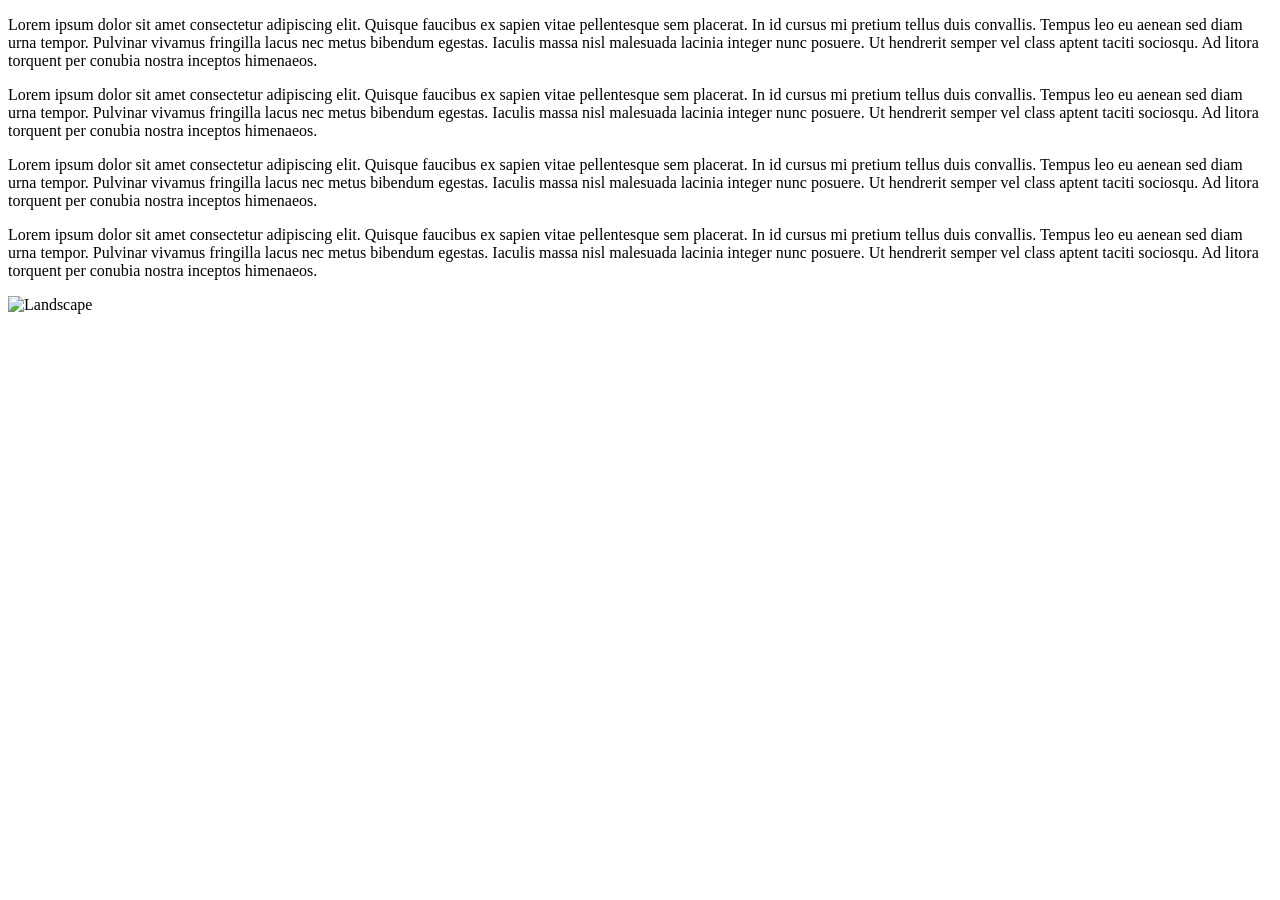
==== index.html @ 41e3fafe "index.html" ====
<!doctype html>
<html land="en">
  <head metacharset="utf-8"> </head>
  <body>
    <p>
      Lorem ipsum dolor sit amet consectetur adipiscing elit. Quisque faucibus
      ex sapien vitae pellentesque sem placerat. In id cursus mi pretium tellus
      duis convallis. Tempus leo eu aenean sed diam urna tempor. Pulvinar
      vivamus fringilla lacus nec metus bibendum egestas. Iaculis massa nisl
      malesuada lacinia integer nunc posuere. Ut hendrerit semper vel class
      aptent taciti sociosqu. Ad litora torquent per conubia nostra inceptos
      himenaeos.
    </p>
    <p>
      Lorem ipsum dolor sit amet consectetur adipiscing elit. Quisque faucibus
      ex sapien vitae pellentesque sem placerat. In id cursus mi pretium tellus
      duis convallis. Tempus leo eu aenean sed diam urna tempor. Pulvinar
      vivamus fringilla lacus nec metus bibendum egestas. Iaculis massa nisl
      malesuada lacinia integer nunc posuere. Ut hendrerit semper vel class
      aptent taciti sociosqu. Ad litora torquent per conubia nostra inceptos
      himenaeos.
    </p>
    <p>
      Lorem ipsum dolor sit amet consectetur adipiscing elit. Quisque faucibus
      ex sapien vitae pellentesque sem placerat. In id cursus mi pretium tellus
      duis convallis. Tempus leo eu aenean sed diam urna tempor. Pulvinar
      vivamus fringilla lacus nec metus bibendum egestas. Iaculis massa nisl
      malesuada lacinia integer nunc posuere. Ut hendrerit semper vel class
      aptent taciti sociosqu. Ad litora torquent per conubia nostra inceptos
      himenaeos.
    </p>
    <p>
      Lorem ipsum dolor sit amet consectetur adipiscing elit. Quisque faucibus
      ex sapien vitae pellentesque sem placerat. In id cursus mi pretium tellus
      duis convallis. Tempus leo eu aenean sed diam urna tempor. Pulvinar
      vivamus fringilla lacus nec metus bibendum egestas. Iaculis massa nisl
      malesuada lacinia integer nunc posuere. Ut hendrerit semper vel class
      aptent taciti sociosqu. Ad litora torquent per conubia nostra inceptos
      himenaeos.
    </p>
    <img
      src="https://images.pexels.com/photos/36405831/pexels-photo-36405831.jpeg"
      alt="Landscape"
      width="500"
      height="300"
    />
  </body>
</html>
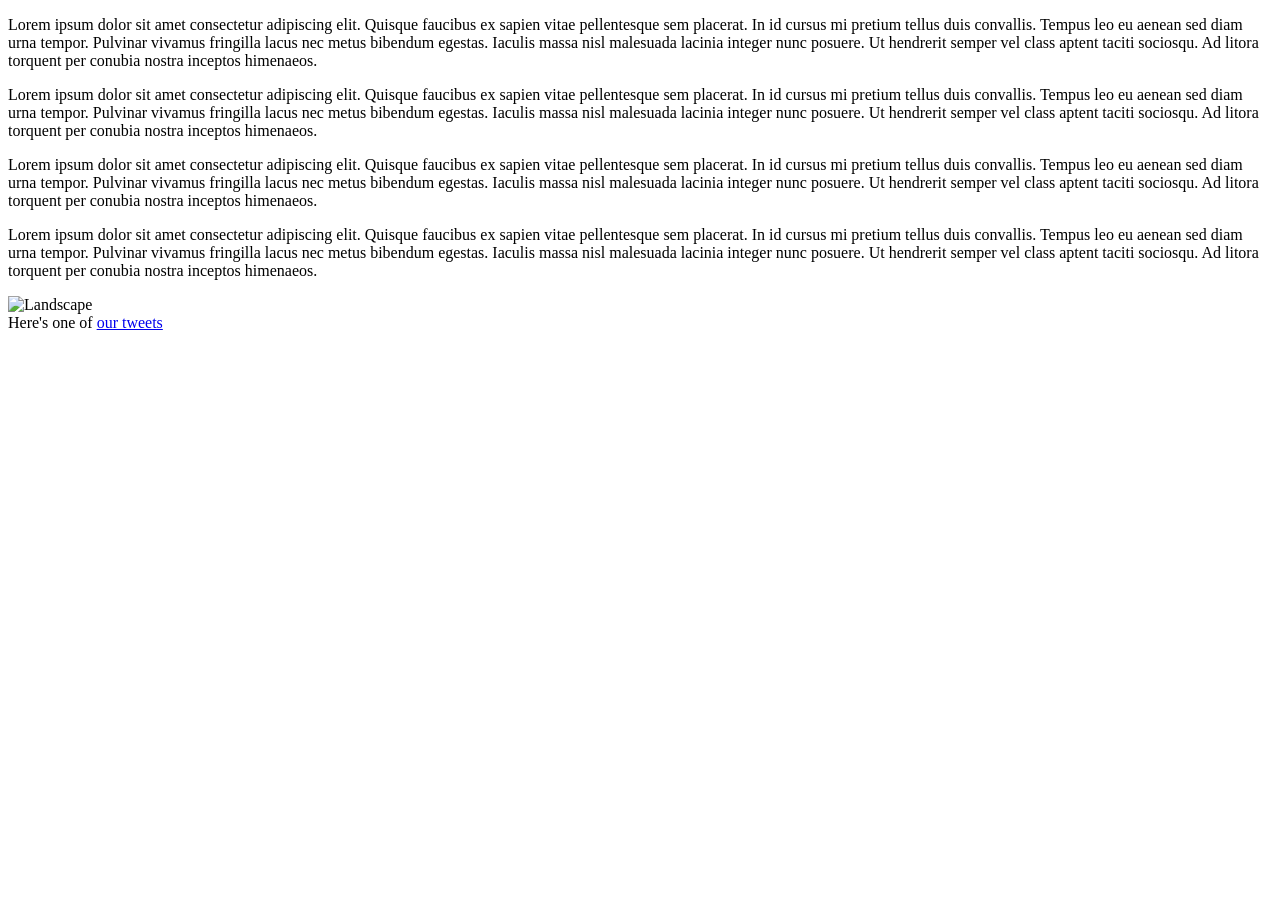
==== commit f047d895: "added <a>" ====
--- a/index.html
+++ b/index.html
@@ -43,6 +43,7 @@
       alt="Landscape"
       width="500"
       height="300"
-    />
+    /><br />
+    <p2>Here's one of <a href="tweets.html">our tweets</a></p2>
   </body>
 </html>
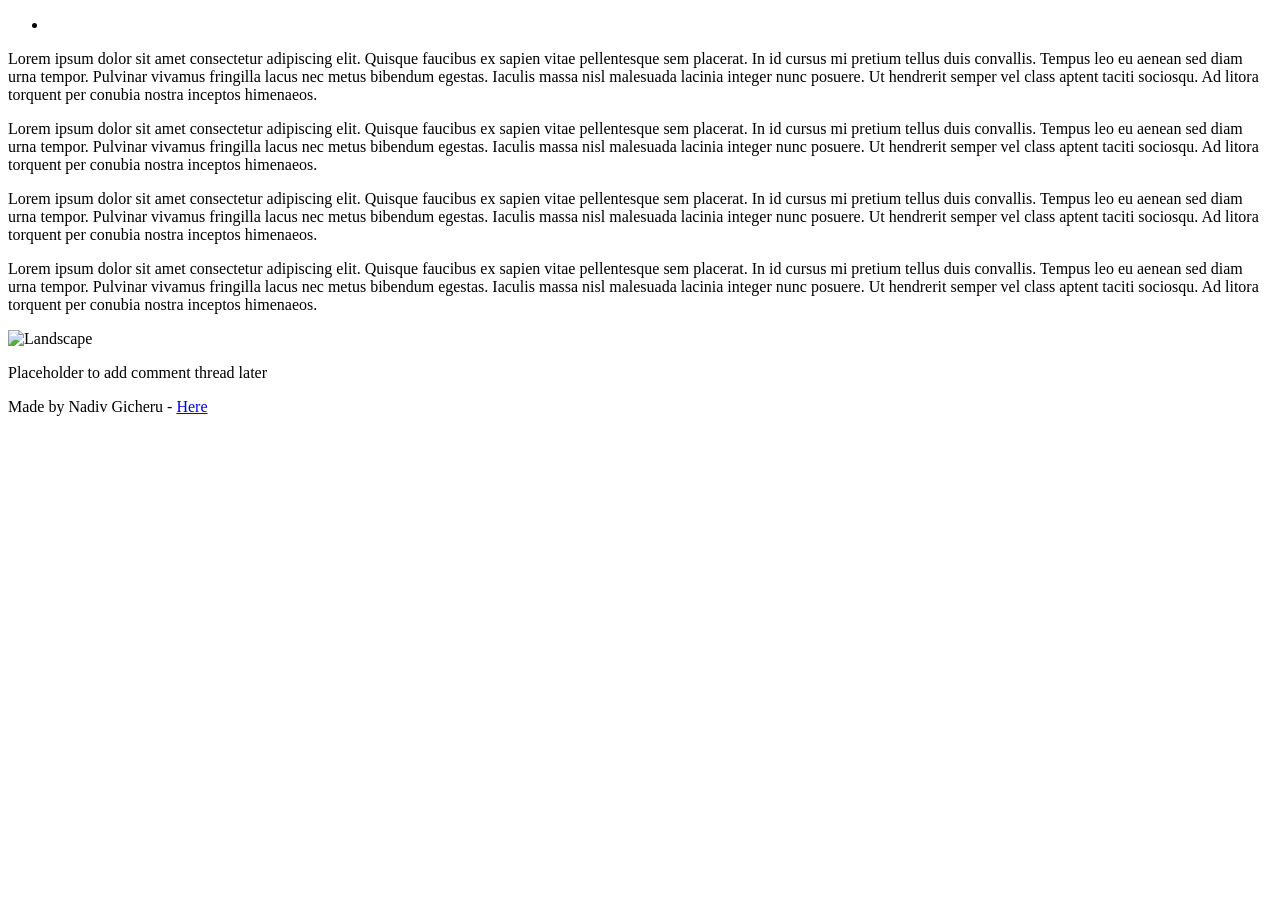
==== commit 8dfb4bfe: "cool" ====
--- a/index.html
+++ b/index.html
@@ -2,48 +2,65 @@
 <html land="en">
   <head metacharset="utf-8"> </head>
   <body>
-    <p>
-      Lorem ipsum dolor sit amet consectetur adipiscing elit. Quisque faucibus
-      ex sapien vitae pellentesque sem placerat. In id cursus mi pretium tellus
-      duis convallis. Tempus leo eu aenean sed diam urna tempor. Pulvinar
-      vivamus fringilla lacus nec metus bibendum egestas. Iaculis massa nisl
-      malesuada lacinia integer nunc posuere. Ut hendrerit semper vel class
-      aptent taciti sociosqu. Ad litora torquent per conubia nostra inceptos
-      himenaeos.
-    </p>
-    <p>
-      Lorem ipsum dolor sit amet consectetur adipiscing elit. Quisque faucibus
-      ex sapien vitae pellentesque sem placerat. In id cursus mi pretium tellus
-      duis convallis. Tempus leo eu aenean sed diam urna tempor. Pulvinar
-      vivamus fringilla lacus nec metus bibendum egestas. Iaculis massa nisl
-      malesuada lacinia integer nunc posuere. Ut hendrerit semper vel class
-      aptent taciti sociosqu. Ad litora torquent per conubia nostra inceptos
-      himenaeos.
-    </p>
-    <p>
-      Lorem ipsum dolor sit amet consectetur adipiscing elit. Quisque faucibus
-      ex sapien vitae pellentesque sem placerat. In id cursus mi pretium tellus
-      duis convallis. Tempus leo eu aenean sed diam urna tempor. Pulvinar
-      vivamus fringilla lacus nec metus bibendum egestas. Iaculis massa nisl
-      malesuada lacinia integer nunc posuere. Ut hendrerit semper vel class
-      aptent taciti sociosqu. Ad litora torquent per conubia nostra inceptos
-      himenaeos.
-    </p>
-    <p>
-      Lorem ipsum dolor sit amet consectetur adipiscing elit. Quisque faucibus
-      ex sapien vitae pellentesque sem placerat. In id cursus mi pretium tellus
-      duis convallis. Tempus leo eu aenean sed diam urna tempor. Pulvinar
-      vivamus fringilla lacus nec metus bibendum egestas. Iaculis massa nisl
-      malesuada lacinia integer nunc posuere. Ut hendrerit semper vel class
-      aptent taciti sociosqu. Ad litora torquent per conubia nostra inceptos
-      himenaeos.
-    </p>
-    <img
-      src="https://images.pexels.com/photos/36405831/pexels-photo-36405831.jpeg"
-      alt="Landscape"
-      width="500"
-      height="300"
-    /><br />
-    <p2>Here's one of <a href="tweets.html">our tweets</a></p2>
+    <header>
+      <ul>
+        <li><a href="tweets.html"></a></li>
+      </ul>
+    </header>
+    <main>
+      <article>
+        <p>
+          Lorem ipsum dolor sit amet consectetur adipiscing elit. Quisque
+          faucibus ex sapien vitae pellentesque sem placerat. In id cursus mi
+          pretium tellus duis convallis. Tempus leo eu aenean sed diam urna
+          tempor. Pulvinar vivamus fringilla lacus nec metus bibendum egestas.
+          Iaculis massa nisl malesuada lacinia integer nunc posuere. Ut
+          hendrerit semper vel class aptent taciti sociosqu. Ad litora torquent
+          per conubia nostra inceptos himenaeos.
+        </p>
+        <p>
+          Lorem ipsum dolor sit amet consectetur adipiscing elit. Quisque
+          faucibus ex sapien vitae pellentesque sem placerat. In id cursus mi
+          pretium tellus duis convallis. Tempus leo eu aenean sed diam urna
+          tempor. Pulvinar vivamus fringilla lacus nec metus bibendum egestas.
+          Iaculis massa nisl malesuada lacinia integer nunc posuere. Ut
+          hendrerit semper vel class aptent taciti sociosqu. Ad litora torquent
+          per conubia nostra inceptos himenaeos.
+        </p>
+        <p>
+          Lorem ipsum dolor sit amet consectetur adipiscing elit. Quisque
+          faucibus ex sapien vitae pellentesque sem placerat. In id cursus mi
+          pretium tellus duis convallis. Tempus leo eu aenean sed diam urna
+          tempor. Pulvinar vivamus fringilla lacus nec metus bibendum egestas.
+          Iaculis massa nisl malesuada lacinia integer nunc posuere. Ut
+          hendrerit semper vel class aptent taciti sociosqu. Ad litora torquent
+          per conubia nostra inceptos himenaeos.
+        </p>
+        <p>
+          Lorem ipsum dolor sit amet consectetur adipiscing elit. Quisque
+          faucibus ex sapien vitae pellentesque sem placerat. In id cursus mi
+          pretium tellus duis convallis. Tempus leo eu aenean sed diam urna
+          tempor. Pulvinar vivamus fringilla lacus nec metus bibendum egestas.
+          Iaculis massa nisl malesuada lacinia integer nunc posuere. Ut
+          hendrerit semper vel class aptent taciti sociosqu. Ad litora torquent
+          per conubia nostra inceptos himenaeos.
+        </p>
+        <img
+          src="https://images.pexels.com/photos/36405831/pexels-photo-36405831.jpeg"
+          alt="Landscape"
+          width="500"
+          height="300"
+        /><br />
+      </article>
+      <aside>
+        <p>Placeholder to add comment thread later</p>
+      </aside>
+    </main>
+    <footer>
+      <p>
+        Made by Nadiv Gicheru -
+        <a href="www.linkedin.com/nadiv-gicheru" target="_blank">Here</a>
+      </p>
+    </footer>
   </body>
 </html>
